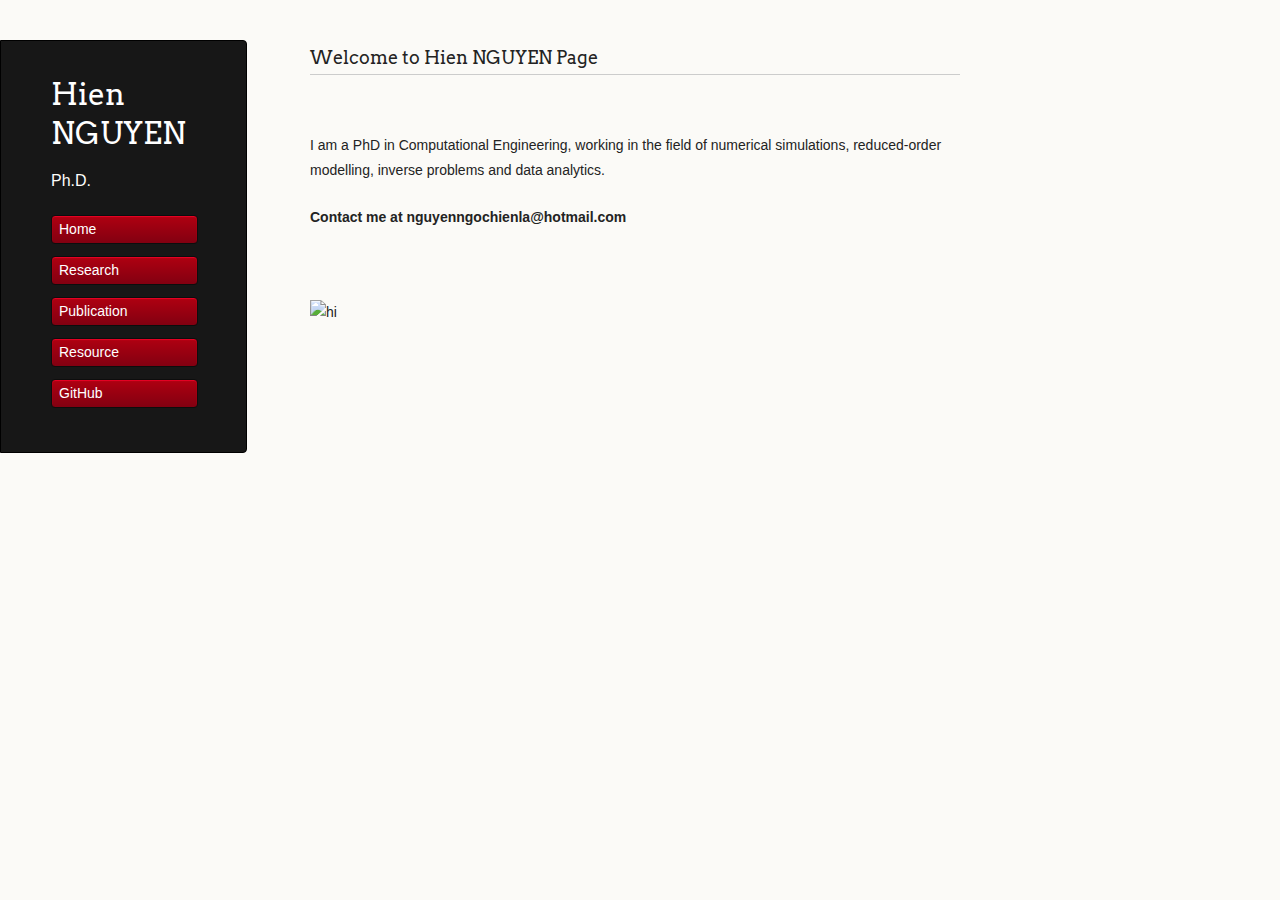
==== index.html @ cb578afe "make a change" ====
<!DOCTYPE html>
<html lang="en-us">
  <head>
    <meta charset="utf-8">
    <!--<meta http-equiv="X-UA-Compatible" content="chrome=1">-->
    <meta http-equiv="content-type" content="text/html">
    
    <!--Scaleable on mobile devices-->
    <!--<meta name="viewpoint" content="width=device-width, initial-scale=1.0, maximum-scale=1">-->
    
    <title>
    	Home &middot; Hien NGUYEN
    </title>
    
    <!--CSS-->
    <link rel="stylesheet" href="stylesheets/styles.css">
    <link rel="stylesheet" href="stylesheets/github-light.css">
    <script src="javascripts/scale.fix.js"></script>
    <meta name="viewport" content="width=device-width, initial-scale=1, user-scalable=no">
    <!--[if lt IE 9]>
    <script src="//html5shiv.googlecode.com/svn/trunk/html5.js"></script>
    <![endif]-->
  </head>
  
  <body>
  	<div class="wrapper">
  		<header>
  		<!--<div class="container">-->
  			<div class="sidebar-about">
  				<h1 class="header"> Hien NGUYEN</h1>
  				<p class="header">Ph.D.</p>
  			</div>
  			
  			<ul class="sidebar-nav">
  				<a class="sidebar-nav-item" href="hiennguyen113.github.io/nhn"></a>
  				<li class="sidebar-nav-item active">
  					<a href="/">Home</a>
  				</li>
  				<li class="sidebar-nav-item active">
  					<a href="research.html">Research</a>
  				</li>
  				<li class="sidebar-nav-item active">
  					<a href="publication.html">Publication</a>
  				</li>
  				<li class="sidebar-nav-item active">
  					<a href="resource.html">Resource</a>
  				</li>
  				<li class="sidebar-nav-item">
  					<a  href="https://github.com/HienNGUYEN113/nhn">GitHub</a>
  				</li>
  			</ul>
  		<!--</div>-->
  		</header>
  	<section> 
		<!--<div class="content container">-->
		<h3>
		<a id="welcome-to-github-pages" class="anchor" href="#welcome-to-github-pages" aria-hidden="true"><span aria-hidden="true" class="octicon octicon-link"></span></a>Welcome to Hien NGUYEN Page</h3>
			<p>&nbsp;</p>
			<p>I am a PhD in Computational Engineering, working in the field of numerical simulations, 
			   reduced-order modelling, inverse problems and data analytics.</p>
			<p><strong>Contact me at nguyenngochienla@hotmail.com</strong></p>
			<p>&nbsp;</p>
			<p> <img src="images/avatar.JPG" alt="hi" class="inline"/></p>
		<!--</div>	-->
	</section>
  </body>
</html>

 <!--   <div class="wrapper">-->
 <!--     <header>-->
 <!--       <h1 class="header">Hien N. NGUYEN</h1>-->
 <!--       <p class="header">Ph.D.</p>-->
	<!--<p class="header">Home</p>-->
	<!--<p class="header">Research</p>-->
	<!--<p class="header">Publication</p>-->
	<!--<p class="header">CV</p>-->
	<!--<p class="header">Resource</p>-->
	
        <!--<ul>-->
        <!--  <li class="download"><a class="buttons" href="https://github.com/HienNGUYEN113/nhn/zipball/master">Download ZIP</a></li>-->
        <!--  <li class="download"><a class="buttons" href="https://github.com/HienNGUYEN113/nhn/tarball/master">Download TAR</a></li>-->
        <!--  <li><a class="buttons github" href="https://github.com/HienNGUYEN113/nhn">View On GitHub</a></li>-->
        <!--</ul>-->

 <!--       <p class="header"> <a class="header name" href="https://github.com/HienNGUYEN113">GitHub</a></p>-->


      <!--</header>-->

<!--<h3>-->
<!--<a id="welcome-to-github-pages" class="anchor" href="#welcome-to-github-pages" aria-hidden="true"><span aria-hidden="true" class="octicon octicon-link"></span></a>Welcome to Hien NGUYEN Pages.</h3>-->

<!--<p>This automatic page generator is the easiest way to create beautiful pages for all of your projects. Author your page content here <a href="https://guides.github.com/features/mastering-markdown/">using GitHub Flavored Markdown</a>, select a template crafted by a designer, and publish. After your page is generated, you can check out the new <code>gh-pages</code> branch locally. If you’re using GitHub Desktop, simply sync your repository and you’ll see the new branch.</p>-->
<!--<p> I am a PhD in Computational Engineering, working in the field of numerical simulations, reduced-order modelling, inverse problems and data analytics.</p>-->
<!--<h3>-->
<!--<a id="designer-templates" class="anchor" href="#designer-templates" aria-hidden="true"><span aria-hidden="true" class="octicon octicon-link"></span></a>Designer Templates</h3>-->

<!--<p>We’ve crafted some handsome templates for you to use. Go ahead and click 'Continue to layouts' to browse through them. You can easily go back to edit your page before publishing. After publishing your page, you can revisit the page generator and switch to another theme. Your Page content will be preserved.</p>-->

<!--<h3>-->
<!--<a id="creating-pages-manually" class="anchor" href="#creating-pages-manually" aria-hidden="true"><span aria-hidden="true" class="octicon octicon-link"></span></a>Creating pages manually</h3>-->

<!--<p>If you prefer to not use the automatic generator, push a branch named <code>gh-pages</code> to your repository to create a page manually. In addition to supporting regular HTML content, GitHub Pages support Jekyll, a simple, blog aware static site generator. Jekyll makes it easy to create site-wide headers and footers without having to copy them across every page. It also offers intelligent blog support and other advanced templating features.</p>-->

<!--<h3>-->
<!--<a id="authors-and-contributors" class="anchor" href="#authors-and-contributors" aria-hidden="true"><span aria-hidden="true" class="octicon octicon-link"></span></a>Authors and Contributors</h3>-->

<!--<p>You can <a href="https://help.github.com/articles/basic-writing-and-formatting-syntax/#mentioning-users-and-teams" class="user-mention">@mention</a> a GitHub username to generate a link to their profile. The resulting <code>&lt;a&gt;</code> element will link to the contributor’s GitHub Profile. For example: In 2007, Chris Wanstrath (<a href="https://github.com/defunkt" class="user-mention">@defunkt</a>), PJ Hyett (<a href="https://github.com/pjhyett" class="user-mention">@pjhyett</a>), and Tom Preston-Werner (<a href="https://github.com/mojombo" class="user-mention">@mojombo</a>) founded GitHub.</p>-->

<!--<h3>-->
<!--<a id="support-or-contact" class="anchor" href="#support-or-contact" aria-hidden="true"><span aria-hidden="true" class="octicon octicon-link"></span></a>Support or Contact</h3>-->

<!--<p>Having trouble with Pages? Check out our <a href="https://help.github.com/pages">documentation</a> or <a href="https://github.com/contact">contact support</a> and we’ll help you sort it out.</p>-->
    <!--</section>-->
    <!--  <footer>-->
    <!--    <p><small>Hosted on <a href="https://pages.github.com">GitHub Pages</a> using the Dinky theme</small></p>-->
    <!--  </footer>-->
    <!--</div>-->
    <!--[if !IE]><script>fixScale(document);</script><![endif]-->
---- stylesheets/styles.css ----
@import url(https://fonts.googleapis.com/css?family=Arvo:400,700,400italic);

/* MeyerWeb Reset */

html, body, div, span, applet, object, iframe,
h1, h2, h3, h4, h5, h6, p, blockquote, pre,
a, abbr, acronym, address, big, cite, code,
del, dfn, em, img, ins, kbd, q, s, samp,
small, strike, strong, sub, sup, tt, var,
b, u, i, center,
dl, dt, dd, ol, ul, li,
fieldset, form, label, legend,
table, caption, tbody, tfoot, thead, tr, th, td,
article, aside, canvas, details, embed,
figure, figcaption, footer, header, hgroup,
menu, nav, output, ruby, section, summary,
time, mark, audio, video {
  margin: 0;
  padding: 0;
  border: 0;
  font: inherit;
  vertical-align: baseline;
}


/* Base text styles */

body {
  padding:10px 50px 0 0;
  font-family:"Helvetica Neue", Helvetica, Arial, sans-serif;
	font-size: 14px;
	color: #232323;
	background-color: #FBFAF7;
	margin: 0;
	line-height: 1.8em;
	-webkit-font-smoothing: antialiased;

}

h1, h2, h3, h4, h5, h6 {
  color:#232323;
  margin:36px 0 10px;
}

p, ul, ol, table, dl {
  margin:0 0 22px;
}

h1, h2, h3 {
	font-family: Arvo, Monaco, serif;
  line-height:1.3;
	font-weight: normal;
}

h1,h2, h3 {
	display: block;
	border-bottom: 1px solid #ccc;
	padding-bottom: 5px;
}

h1 {
	font-size: 30px;
}

h2 {
	font-size: 24px;
}

h3 {
	font-size: 18px;
}

h4, h5, h6 {
	font-family: Arvo, Monaco, serif;
	font-weight: 700;
}

a {
  color:#C30000;
  font-weight:200;
  text-decoration:none;
}

a:hover {
	text-decoration: underline;
}

a small {
	font-size: 12px;
}

em {
	font-style: italic;
}

strong {
  font-weight:700;
}

ul {
  list-style-position: inside;
  list-style: disc;
  padding-left: 25px;
}

ol {
  list-style-position: inside;
  list-style: decimal;
  padding-left: 25px;
}

blockquote {
  margin: 0;
  padding: 0 0 0 20px;
  font-style: italic;
}

dl, dt, dd, dl p {
	font-color: #444;
}

dl dt {
  font-weight: bold;
}

dl dd {
  padding-left: 20px;
  font-style: italic;
}

dl p {
  padding-left: 20px;
  font-style: italic;
}

hr {
  border:0;
  background:#ccc;
  height:1px;
  margin:0 0 24px;
}

/* Images */

img {
  position: relative;
  margin: 0 auto;
  max-width: 650px;
  padding: 5px;
  margin: 10px 0 32px 0;
  border: 1px solid #ccc;
}

p img {
  display: inline;
  margin: 0;
  padding: 0;
  vertical-align: middle;
  text-align: center;
  border: none;
}

/* Code blocks */

code, pre {
	font-family: Monaco, "Bitstream Vera Sans Mono", "Lucida Console", Terminal, monospace;
  color:#000;
  font-size:14px;
}

pre {
	padding: 4px 12px;
  background: #FDFEFB;
  border-radius:4px;
  border:1px solid #D7D8C8;
  overflow: auto;
  overflow-y: hidden;
	margin-bottom: 32px;
}


/* Tables */

table {
  width:100%;
}

table {
  border: 1px solid #ccc;
  margin-bottom: 32px;
  text-align: left;
 }

th {
  font-family: 'Arvo', Helvetica, Arial, sans-serif;
	font-size: 18px;
	font-weight: normal;
  padding: 10px;
  background: #232323;
  color: #FDFEFB;
 }

td {
  padding: 10px;
	background: #ccc;
 }


/* Wrapper */
.wrapper {
  width:960px;
}


/* Header */

header {
	background-color: #171717;
	color: #FDFDFB;
  width:170px;
  float:left;
  position:fixed;
	border: 1px solid #000;
	-webkit-border-top-right-radius: 4px;
	-webkit-border-bottom-right-radius: 4px;
	-moz-border-radius-topright: 4px;
	-moz-border-radius-bottomright: 4px;
	border-top-right-radius: 4px;
	border-bottom-right-radius: 4px;
	padding: 34px 25px 22px 50px;
	margin: 30px 25px 0 0;
	-webkit-font-smoothing: antialiased;
}

p.header {
	font-size: 16px;
}

h1.header {
	font-family: Arvo, sans-serif;
	font-size: 30px;
	font-weight: 300;
	line-height: 1.3em;
	border-bottom: none;
	margin-top: 0;
}


h1.header, a.header, a.name, header a{
	color: #fff;
}

a.header {
	text-decoration: underline;
}

a.name {
	white-space: nowrap;
}

header ul {
  list-style:none;
  padding:0;
}

header li {
	list-style-type: none;
  width:132px;
  height:15px;
	margin-bottom: 12px;
	line-height: 1em;
	padding: 6px 6px 6px 7px;

	background: #AF0011;
	background: -moz-linear-gradient(top, #AF0011 0%, #820011 100%);
  background: -webkit-gradient(linear, left top, left bottom, color-stop(0%,#f8f8f8), color-stop(100%,#dddddd));
  background: -webkit-linear-gradient(top, #AF0011 0%,#820011 100%);
  background: -o-linear-gradient(top, #AF0011 0%,#820011 100%);
  background: -ms-linear-gradient(top, #AF0011 0%,#820011 100%);
  background: linear-gradient(top, #AF0011 0%,#820011 100%);

	border-radius:4px;
  border:1px solid #0D0D0D;

	-webkit-box-shadow: inset 0px 1px 1px 0 rgba(233,2,38, 1);
	box-shadow: inset 0px 1px 1px 0 rgba(233,2,38, 1);

}

header li:hover {
	background: #C3001D;
	background: -moz-linear-gradient(top, #C3001D 0%, #950119 100%);
  background: -webkit-gradient(linear, left top, left bottom, color-stop(0%,#f8f8f8), color-stop(100%,#dddddd));
  background: -webkit-linear-gradient(top, #C3001D 0%,#950119 100%);
  background: -o-linear-gradient(top, #C3001D 0%,#950119 100%);
  background: -ms-linear-gradient(top, #C3001D 0%,#950119 100%);
  background: linear-gradient(top, #C3001D 0%,#950119 100%);
}

a.buttons {
	-webkit-font-smoothing: antialiased;
	background: url(../images/arrow-down.png) no-repeat;
	font-weight: normal;
	text-shadow: rgba(0, 0, 0, 0.4) 0 -1px 0;
	padding: 2px 2px 2px 22px;
	height: 30px;
}

a.github {
	background: url(../images/octocat-small.png) no-repeat 1px;
}

a.buttons:hover {
	color: #fff;
	text-decoration: none;
}


/* Section - for main page content */

/*section {*/
/*  width:650px;*/
/*  float:right;*/
/*  padding-bottom:50px;*/
/*}*/

section {
  width:650px;
  float:right;
  padding-bottom:50px;
}

/* Footer */

footer {
  width:170px;
  float:left;
  position:fixed;
  bottom:10px;
	padding-left: 50px;
}

@media print, screen and (max-width: 960px) {

  div.wrapper {
    width:auto;
    margin:0;
  }

  header, section, footer {
    float:none;
    position:static;
    width:auto;
  }

	footer {
		border-top: 1px solid #ccc;
		margin:0 84px 0 50px;
		padding:0;
	}

  header {
    padding-right:320px;
  }

  section {
    padding:20px 84px 20px 50px;
    margin:0 0 20px;
  }

  header a small {
    display:inline;
  }

  header ul {
    position:absolute;
    right:130px;
    top:84px;
  }
}

@media print, screen and (max-width: 720px) {
  body {
    word-wrap:break-word;
  }

  header {
    padding:10px 20px 0;
		margin-right: 0;
  }

	section {
    padding:10px 0 10px 20px;
    margin:0 0 30px;
  }

	footer {
		margin: 0 0 0 30px;
	}

  header ul, header p.view {
    position:static;
  }
}

@media print, screen and (max-width: 480px) {

  header ul li.download {
    display:none;
  }

	footer {
		margin: 0 0 0 20px;
	}

	footer a{
		display:block;
	}

}

@media print {
  body {
    padding:0.4in;
    font-size:12pt;
    color:#444;
  }
}
---- stylesheets/github-light.css ----
/*
The MIT License (MIT)

Copyright (c) 2016 GitHub, Inc.

Permission is hereby granted, free of charge, to any person obtaining a copy
of this software and associated documentation files (the "Software"), to deal
in the Software without restriction, including without limitation the rights
to use, copy, modify, merge, publish, distribute, sublicense, and/or sell
copies of the Software, and to permit persons to whom the Software is
furnished to do so, subject to the following conditions:

The above copyright notice and this permission notice shall be included in all
copies or substantial portions of the Software.

THE SOFTWARE IS PROVIDED "AS IS", WITHOUT WARRANTY OF ANY KIND, EXPRESS OR
IMPLIED, INCLUDING BUT NOT LIMITED TO THE WARRANTIES OF MERCHANTABILITY,
FITNESS FOR A PARTICULAR PURPOSE AND NONINFRINGEMENT. IN NO EVENT SHALL THE
AUTHORS OR COPYRIGHT HOLDERS BE LIABLE FOR ANY CLAIM, DAMAGES OR OTHER
LIABILITY, WHETHER IN AN ACTION OF CONTRACT, TORT OR OTHERWISE, ARISING FROM,
OUT OF OR IN CONNECTION WITH THE SOFTWARE OR THE USE OR OTHER DEALINGS IN THE
SOFTWARE.

*/

.pl-c /* comment */ {
  color: #969896;
}

.pl-c1 /* constant, variable.other.constant, support, meta.property-name, support.constant, support.variable, meta.module-reference, markup.raw, meta.diff.header */,
.pl-s .pl-v /* string variable */ {
  color: #0086b3;
}

.pl-e /* entity */,
.pl-en /* entity.name */ {
  color: #795da3;
}

.pl-smi /* variable.parameter.function, storage.modifier.package, storage.modifier.import, storage.type.java, variable.other */,
.pl-s .pl-s1 /* string source */ {
  color: #333;
}

.pl-ent /* entity.name.tag */ {
  color: #63a35c;
}

.pl-k /* keyword, storage, storage.type */ {
  color: #a71d5d;
}

.pl-s /* string */,
.pl-pds /* punctuation.definition.string, string.regexp.character-class */,
.pl-s .pl-pse .pl-s1 /* string punctuation.section.embedded source */,
.pl-sr /* string.regexp */,
.pl-sr .pl-cce /* string.regexp constant.character.escape */,
.pl-sr .pl-sre /* string.regexp source.ruby.embedded */,
.pl-sr .pl-sra /* string.regexp string.regexp.arbitrary-repitition */ {
  color: #183691;
}

.pl-v /* variable */ {
  color: #ed6a43;
}

.pl-id /* invalid.deprecated */ {
  color: #b52a1d;
}

.pl-ii /* invalid.illegal */ {
  color: #f8f8f8;
  background-color: #b52a1d;
}

.pl-sr .pl-cce /* string.regexp constant.character.escape */ {
  font-weight: bold;
  color: #63a35c;
}

.pl-ml /* markup.list */ {
  color: #693a17;
}

.pl-mh /* markup.heading */,
.pl-mh .pl-en /* markup.heading entity.name */,
.pl-ms /* meta.separator */ {
  font-weight: bold;
  color: #1d3e81;
}

.pl-mq /* markup.quote */ {
  color: #008080;
}

.pl-mi /* markup.italic */ {
  font-style: italic;
  color: #333;
}

.pl-mb /* markup.bold */ {
  font-weight: bold;
  color: #333;
}

.pl-md /* markup.deleted, meta.diff.header.from-file */ {
  color: #bd2c00;
  background-color: #ffecec;
}

.pl-mi1 /* markup.inserted, meta.diff.header.to-file */ {
  color: #55a532;
  background-color: #eaffea;
}

.pl-mdr /* meta.diff.range */ {
  font-weight: bold;
  color: #795da3;
}

.pl-mo /* meta.output */ {
  color: #1d3e81;
}
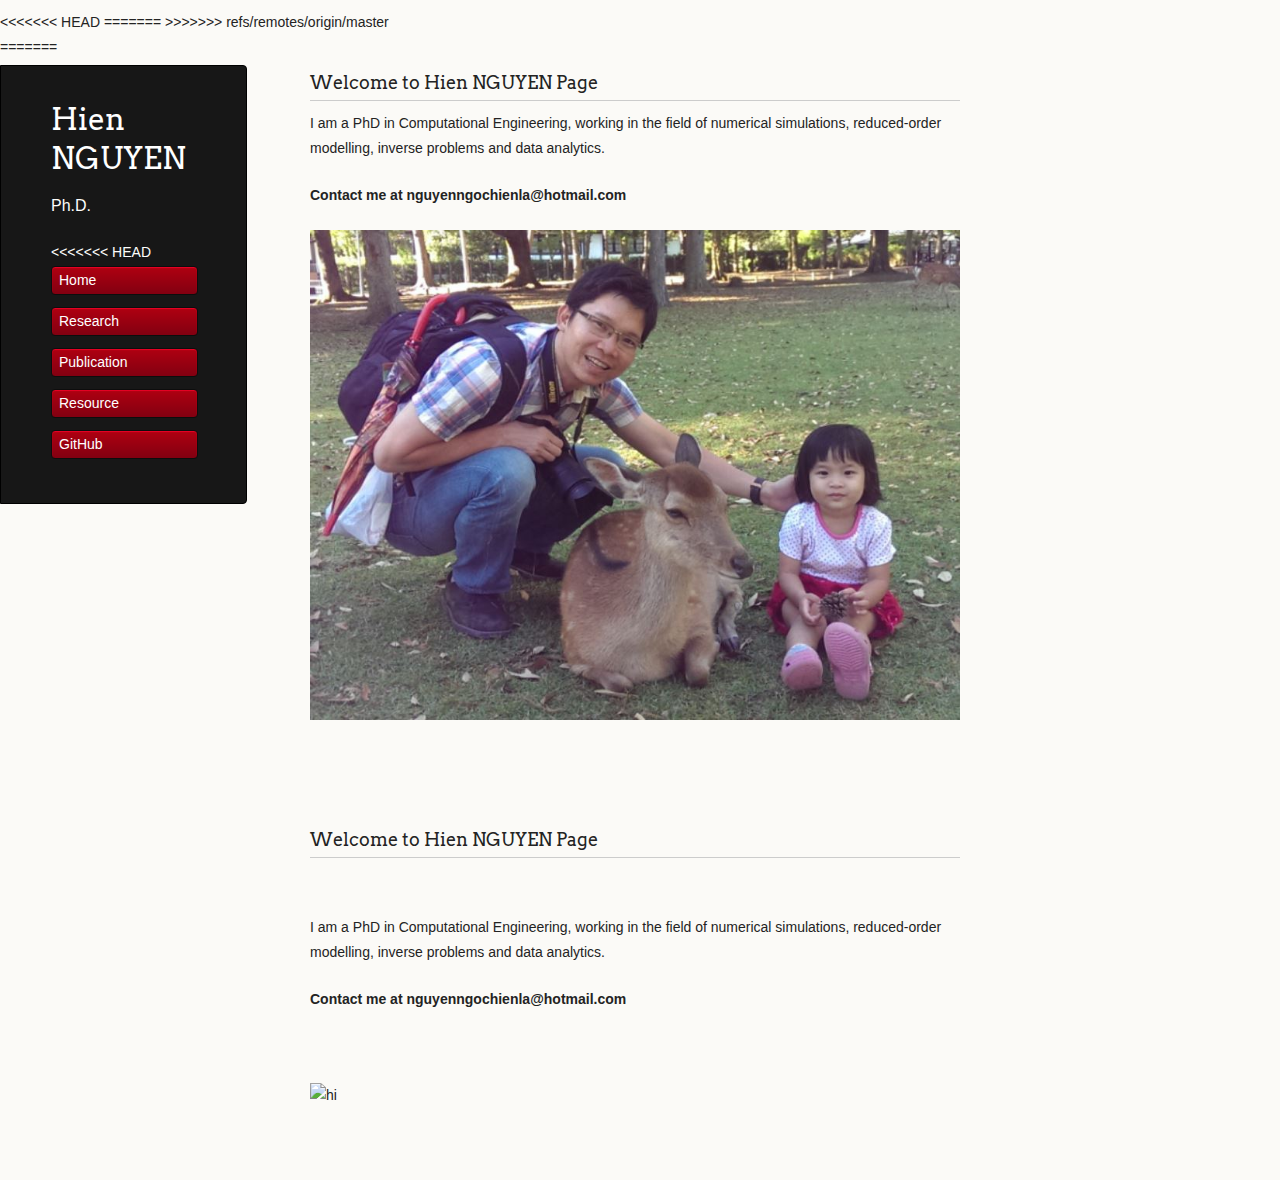
==== commit 5cecb95c: "Merge remote-tracking branch 'refs/remotes/origin/master' into gh-pages" ====
--- a/index.html
+++ b/index.html
@@ -1,36 +1,77 @@
 <!DOCTYPE html>
 <html lang="en-us">
-  <head>
-    <meta charset="utf-8">
-    <!--<meta http-equiv="X-UA-Compatible" content="chrome=1">-->
-    <meta http-equiv="content-type" content="text/html">
+  	<head>
+    	<meta charset="utf-8">
+    	<!--<meta http-equiv="X-UA-Compatible" content="chrome=1">-->
+    	<meta http-equiv="content-type" content="text/html">
     
-    <!--Scaleable on mobile devices-->
-    <!--<meta name="viewpoint" content="width=device-width, initial-scale=1.0, maximum-scale=1">-->
+    	<!--Scaleable on mobile devices-->
+    	<meta name="viewpoint" content="width=device-width, initial-scale=1.0, maximum-scale=1">
     
+<<<<<<< HEAD
+    	<title>
+    		Home  &middot; Hien NGUYEN
+    	</title>
+=======
     <title>
     	Home &middot; Hien NGUYEN
     </title>
+>>>>>>> refs/remotes/origin/master
     
-    <!--CSS-->
-    <link rel="stylesheet" href="stylesheets/styles.css">
-    <link rel="stylesheet" href="stylesheets/github-light.css">
-    <script src="javascripts/scale.fix.js"></script>
-    <meta name="viewport" content="width=device-width, initial-scale=1, user-scalable=no">
-    <!--[if lt IE 9]>
-    <script src="//html5shiv.googlecode.com/svn/trunk/html5.js"></script>
-    <![endif]-->
-  </head>
+    	<!--CSS-->
+    	<link rel="stylesheet" href="stylesheets/styles.css">
+    	<link rel="stylesheet" href="stylesheets/github-light.css">
+    	<script src="javascripts/scale.fix.js"></script>
+    	<!-- <meta name="viewport" content="width=device-width, initial-scale=1, user-scalable=no"> -->
+    	<!--[if lt IE 9]>
+    	<script src="//html5shiv.googlecode.com/svn/trunk/html5.js"></script>
+    	<![endif]-->
+  	</head>
   
-  <body>
-  	<div class="wrapper">
-  		<header>
-  		<!--<div class="container">-->
-  			<div class="sidebar-about">
-  				<h1 class="header"> Hien NGUYEN</h1>
-  				<p class="header">Ph.D.</p>
+  	<body>
+  		<div class="wrapper">
+  			<header>
+  			<div class="container">
+	  			<div class="sidebar-about">
+	  				<h1 class="header"> Hien NGUYEN</h1>
+	  				<p class="header">Ph.D.</p>
+	  			</div>
+  			
+<<<<<<< HEAD
+	  			<ul class="sidebar-nav">
+	  				<a class="sidebar-nav-item" href="hiennguyen113.github.io/nhn"></a>
+	  				<li class="sidebar-nav-item active">
+	  					<a href="/">Home</a>
+	  				</li>
+	  				<li class="sidebar-nav-item">
+	  					<a href="/research/">Research</a>
+	  				</li>
+	  				<li class="sidebar-nav-item">
+	  					<a href="/publication/">Publication</a>
+	  				</li>
+	  				<li class="sidebar-nav-item">
+	  					<a href="/resource/">Resource</a>
+	  				</li>
+	  				<li class="sidebar-nav-item">
+	  					<a  href="https://github.com/HienNGUYEN113/nhn">GitHub</a>
+	  				</li>
+	  			</ul>
   			</div>
-  			
+  			</header>
+  		<section> 
+			<div class="content container">
+			<h3>
+			<a id="welcome-to-github-pages" class="anchor" href="#welcome-to-github-pages" aria-hidden="true"><span aria-hidden="true" class="octicon octicon-link"></span></a>Welcome to Hien NGUYEN Page</h3>
+				<!-- <p>&nbsp;</p> -->
+				<p>I am a PhD in Computational Engineering, working in the field of numerical simulations, 
+			   		reduced-order modelling, inverse problems and data analytics.</p>
+				<p><strong>Contact me at nguyenngochienla@hotmail.com</strong></p>
+				<!-- <p>&nbsp;</p> -->
+				<p> <img src="images/raw/avatar.JPG" alt="hi" class="inline"/></p>
+			</div>	
+		</section>
+  	</body>
+=======
   			<ul class="sidebar-nav">
   				<a class="sidebar-nav-item" href="hiennguyen113.github.io/nhn"></a>
   				<li class="sidebar-nav-item active">
@@ -64,6 +105,7 @@
 		<!--</div>	-->
 	</section>
   </body>
+>>>>>>> refs/remotes/origin/master
 </html>
 
  <!--   <div class="wrapper">-->
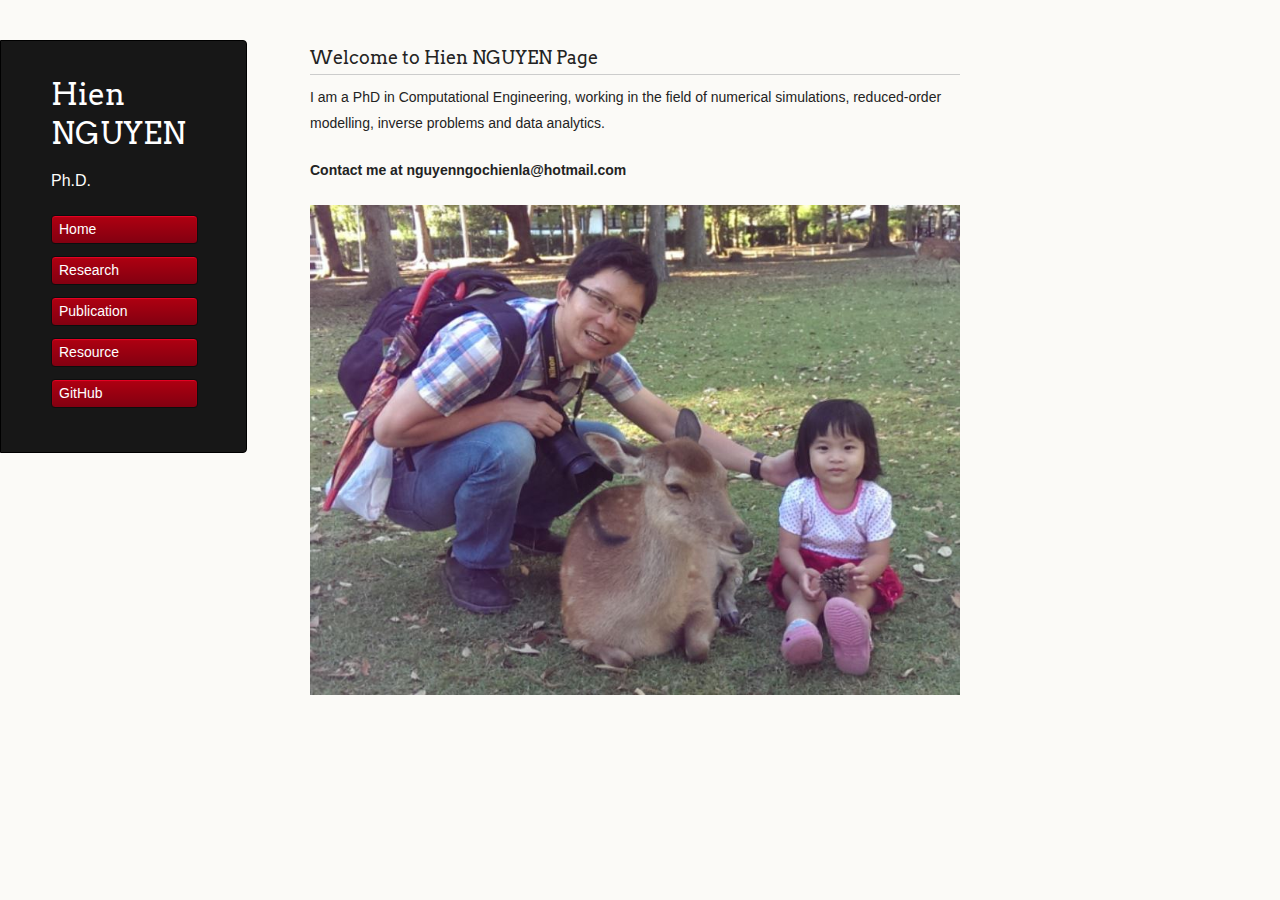
==== commit 1239a61a: "Update index.html" ====
--- a/index.html
+++ b/index.html
@@ -8,16 +8,10 @@
     	<!--Scaleable on mobile devices-->
     	<meta name="viewpoint" content="width=device-width, initial-scale=1.0, maximum-scale=1">
     
-<<<<<<< HEAD
     	<title>
-    		Home  &middot; Hien NGUYEN
+    		Home &middot; Hien NGUYEN
     	</title>
-=======
-    <title>
-    	Home &middot; Hien NGUYEN
-    </title>
->>>>>>> refs/remotes/origin/master
-    
+
     	<!--CSS-->
     	<link rel="stylesheet" href="stylesheets/styles.css">
     	<link rel="stylesheet" href="stylesheets/github-light.css">
@@ -37,20 +31,19 @@
 	  				<p class="header">Ph.D.</p>
 	  			</div>
   			
-<<<<<<< HEAD
 	  			<ul class="sidebar-nav">
 	  				<a class="sidebar-nav-item" href="hiennguyen113.github.io/nhn"></a>
 	  				<li class="sidebar-nav-item active">
 	  					<a href="/">Home</a>
 	  				</li>
-	  				<li class="sidebar-nav-item">
-	  					<a href="/research/">Research</a>
+	  				<li class="sidebar-nav-item active">
+	  					<a href="/research.html/">Research</a>
 	  				</li>
-	  				<li class="sidebar-nav-item">
-	  					<a href="/publication/">Publication</a>
+	  				<li class="sidebar-nav-item active">
+	  					<a href="/publication.html/">Publication</a>
 	  				</li>
-	  				<li class="sidebar-nav-item">
-	  					<a href="/resource/">Resource</a>
+	  				<li class="sidebar-nav-item active">
+	  					<a href="/resource.html/">Resource</a>
 	  				</li>
 	  				<li class="sidebar-nav-item">
 	  					<a  href="https://github.com/HienNGUYEN113/nhn">GitHub</a>
@@ -71,93 +64,4 @@
 			</div>	
 		</section>
   	</body>
-=======
-  			<ul class="sidebar-nav">
-  				<a class="sidebar-nav-item" href="hiennguyen113.github.io/nhn"></a>
-  				<li class="sidebar-nav-item active">
-  					<a href="/">Home</a>
-  				</li>
-  				<li class="sidebar-nav-item active">
-  					<a href="research.html">Research</a>
-  				</li>
-  				<li class="sidebar-nav-item active">
-  					<a href="publication.html">Publication</a>
-  				</li>
-  				<li class="sidebar-nav-item active">
-  					<a href="resource.html">Resource</a>
-  				</li>
-  				<li class="sidebar-nav-item">
-  					<a  href="https://github.com/HienNGUYEN113/nhn">GitHub</a>
-  				</li>
-  			</ul>
-  		<!--</div>-->
-  		</header>
-  	<section> 
-		<!--<div class="content container">-->
-		<h3>
-		<a id="welcome-to-github-pages" class="anchor" href="#welcome-to-github-pages" aria-hidden="true"><span aria-hidden="true" class="octicon octicon-link"></span></a>Welcome to Hien NGUYEN Page</h3>
-			<p>&nbsp;</p>
-			<p>I am a PhD in Computational Engineering, working in the field of numerical simulations, 
-			   reduced-order modelling, inverse problems and data analytics.</p>
-			<p><strong>Contact me at nguyenngochienla@hotmail.com</strong></p>
-			<p>&nbsp;</p>
-			<p> <img src="images/avatar.JPG" alt="hi" class="inline"/></p>
-		<!--</div>	-->
-	</section>
-  </body>
->>>>>>> refs/remotes/origin/master
 </html>
-
- <!--   <div class="wrapper">-->
- <!--     <header>-->
- <!--       <h1 class="header">Hien N. NGUYEN</h1>-->
- <!--       <p class="header">Ph.D.</p>-->
-	<!--<p class="header">Home</p>-->
-	<!--<p class="header">Research</p>-->
-	<!--<p class="header">Publication</p>-->
-	<!--<p class="header">CV</p>-->
-	<!--<p class="header">Resource</p>-->
-	
-        <!--<ul>-->
-        <!--  <li class="download"><a class="buttons" href="https://github.com/HienNGUYEN113/nhn/zipball/master">Download ZIP</a></li>-->
-        <!--  <li class="download"><a class="buttons" href="https://github.com/HienNGUYEN113/nhn/tarball/master">Download TAR</a></li>-->
-        <!--  <li><a class="buttons github" href="https://github.com/HienNGUYEN113/nhn">View On GitHub</a></li>-->
-        <!--</ul>-->
-
- <!--       <p class="header"> <a class="header name" href="https://github.com/HienNGUYEN113">GitHub</a></p>-->
-
-
-      <!--</header>-->
-
-<!--<h3>-->
-<!--<a id="welcome-to-github-pages" class="anchor" href="#welcome-to-github-pages" aria-hidden="true"><span aria-hidden="true" class="octicon octicon-link"></span></a>Welcome to Hien NGUYEN Pages.</h3>-->
-
-<!--<p>This automatic page generator is the easiest way to create beautiful pages for all of your projects. Author your page content here <a href="https://guides.github.com/features/mastering-markdown/">using GitHub Flavored Markdown</a>, select a template crafted by a designer, and publish. After your page is generated, you can check out the new <code>gh-pages</code> branch locally. If you’re using GitHub Desktop, simply sync your repository and you’ll see the new branch.</p>-->
-<!--<p> I am a PhD in Computational Engineering, working in the field of numerical simulations, reduced-order modelling, inverse problems and data analytics.</p>-->
-<!--<h3>-->
-<!--<a id="designer-templates" class="anchor" href="#designer-templates" aria-hidden="true"><span aria-hidden="true" class="octicon octicon-link"></span></a>Designer Templates</h3>-->
-
-<!--<p>We’ve crafted some handsome templates for you to use. Go ahead and click 'Continue to layouts' to browse through them. You can easily go back to edit your page before publishing. After publishing your page, you can revisit the page generator and switch to another theme. Your Page content will be preserved.</p>-->
-
-<!--<h3>-->
-<!--<a id="creating-pages-manually" class="anchor" href="#creating-pages-manually" aria-hidden="true"><span aria-hidden="true" class="octicon octicon-link"></span></a>Creating pages manually</h3>-->
-
-<!--<p>If you prefer to not use the automatic generator, push a branch named <code>gh-pages</code> to your repository to create a page manually. In addition to supporting regular HTML content, GitHub Pages support Jekyll, a simple, blog aware static site generator. Jekyll makes it easy to create site-wide headers and footers without having to copy them across every page. It also offers intelligent blog support and other advanced templating features.</p>-->
-
-<!--<h3>-->
-<!--<a id="authors-and-contributors" class="anchor" href="#authors-and-contributors" aria-hidden="true"><span aria-hidden="true" class="octicon octicon-link"></span></a>Authors and Contributors</h3>-->
-
-<!--<p>You can <a href="https://help.github.com/articles/basic-writing-and-formatting-syntax/#mentioning-users-and-teams" class="user-mention">@mention</a> a GitHub username to generate a link to their profile. The resulting <code>&lt;a&gt;</code> element will link to the contributor’s GitHub Profile. For example: In 2007, Chris Wanstrath (<a href="https://github.com/defunkt" class="user-mention">@defunkt</a>), PJ Hyett (<a href="https://github.com/pjhyett" class="user-mention">@pjhyett</a>), and Tom Preston-Werner (<a href="https://github.com/mojombo" class="user-mention">@mojombo</a>) founded GitHub.</p>-->
-
-<!--<h3>-->
-<!--<a id="support-or-contact" class="anchor" href="#support-or-contact" aria-hidden="true"><span aria-hidden="true" class="octicon octicon-link"></span></a>Support or Contact</h3>-->
-
-<!--<p>Having trouble with Pages? Check out our <a href="https://help.github.com/pages">documentation</a> or <a href="https://github.com/contact">contact support</a> and we’ll help you sort it out.</p>-->
-    <!--</section>-->
-    <!--  <footer>-->
-    <!--    <p><small>Hosted on <a href="https://pages.github.com">GitHub Pages</a> using the Dinky theme</small></p>-->
-    <!--  </footer>-->
-    <!--</div>-->
-    <!--[if !IE]><script>fixScale(document);</script><![endif]-->
-		
-
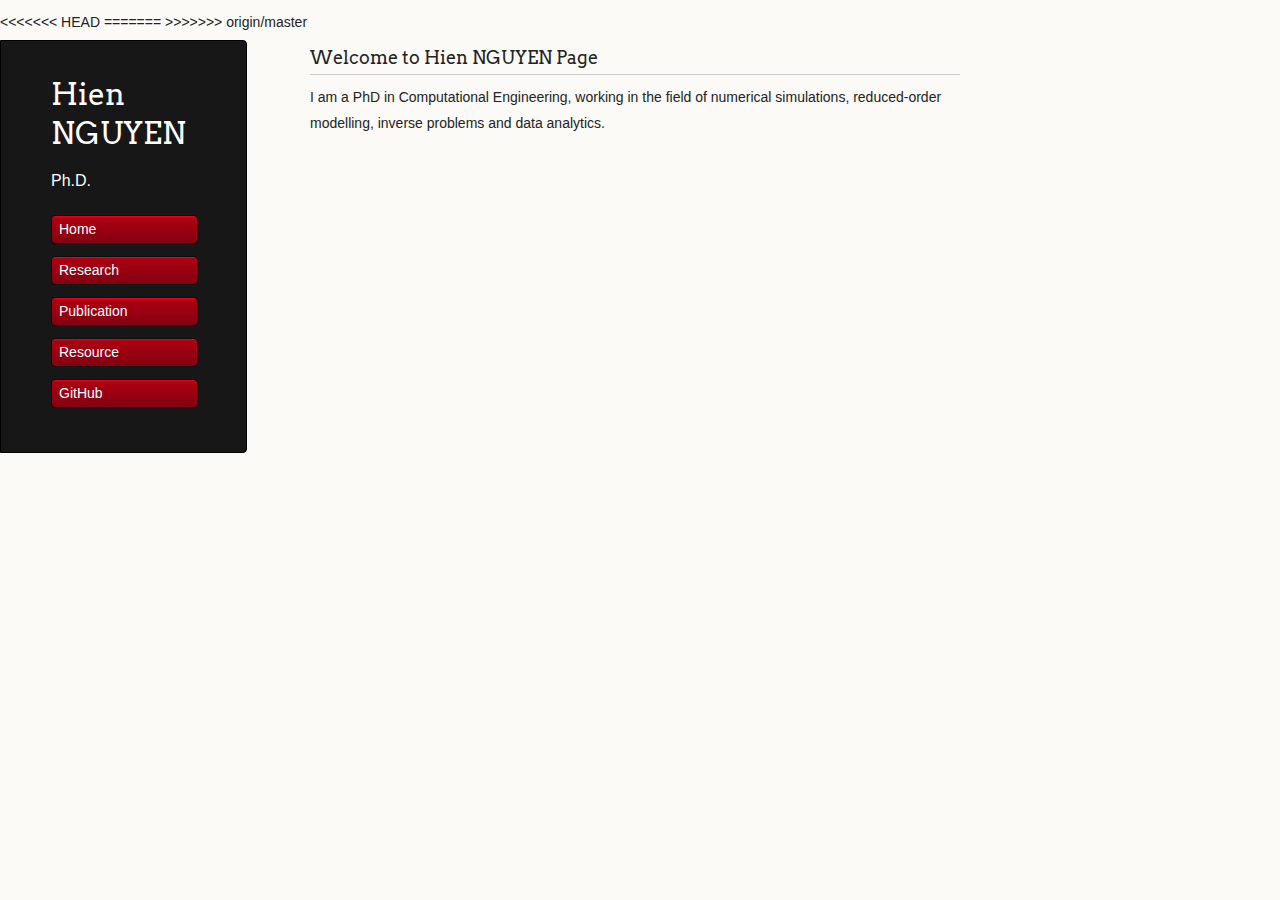
==== commit 4c0fb04d: "Merge remote-tracking branch 'origin/master'" ====
--- a/index.html
+++ b/index.html
@@ -37,13 +37,13 @@
 	  					<a href="/">Home</a>
 	  				</li>
 	  				<li class="sidebar-nav-item active">
-	  					<a href="/research.html/">Research</a>
+	  					<a href="research.html">Research</a>
 	  				</li>
 	  				<li class="sidebar-nav-item active">
-	  					<a href="/publication.html/">Publication</a>
+	  					<a href="publication.html">Publication</a>
 	  				</li>
 	  				<li class="sidebar-nav-item active">
-	  					<a href="/resource.html/">Resource</a>
+	  					<a href="resource.html">Resource</a>
 	  				</li>
 	  				<li class="sidebar-nav-item">
 	  					<a  href="https://github.com/HienNGUYEN113/nhn">GitHub</a>
@@ -58,10 +58,14 @@
 				<!-- <p>&nbsp;</p> -->
 				<p>I am a PhD in Computational Engineering, working in the field of numerical simulations, 
 			   		reduced-order modelling, inverse problems and data analytics.</p>
-				<p><strong>Contact me at nguyenngochienla@hotmail.com</strong></p>
+				<!-- <p><strong>Contact me at nguyenngochienla@hotmail.com</strong></p> -->
 				<!-- <p>&nbsp;</p> -->
-				<p> <img src="images/raw/avatar.JPG" alt="hi" class="inline"/></p>
+				<!-- <p> <img src="images/raw/avatar.JPG" alt="hi" class="inline"/></p> -->
 			</div>	
 		</section>
   	</body>
+<<<<<<< HEAD
 </html>
+=======
+</html>
+>>>>>>> origin/master
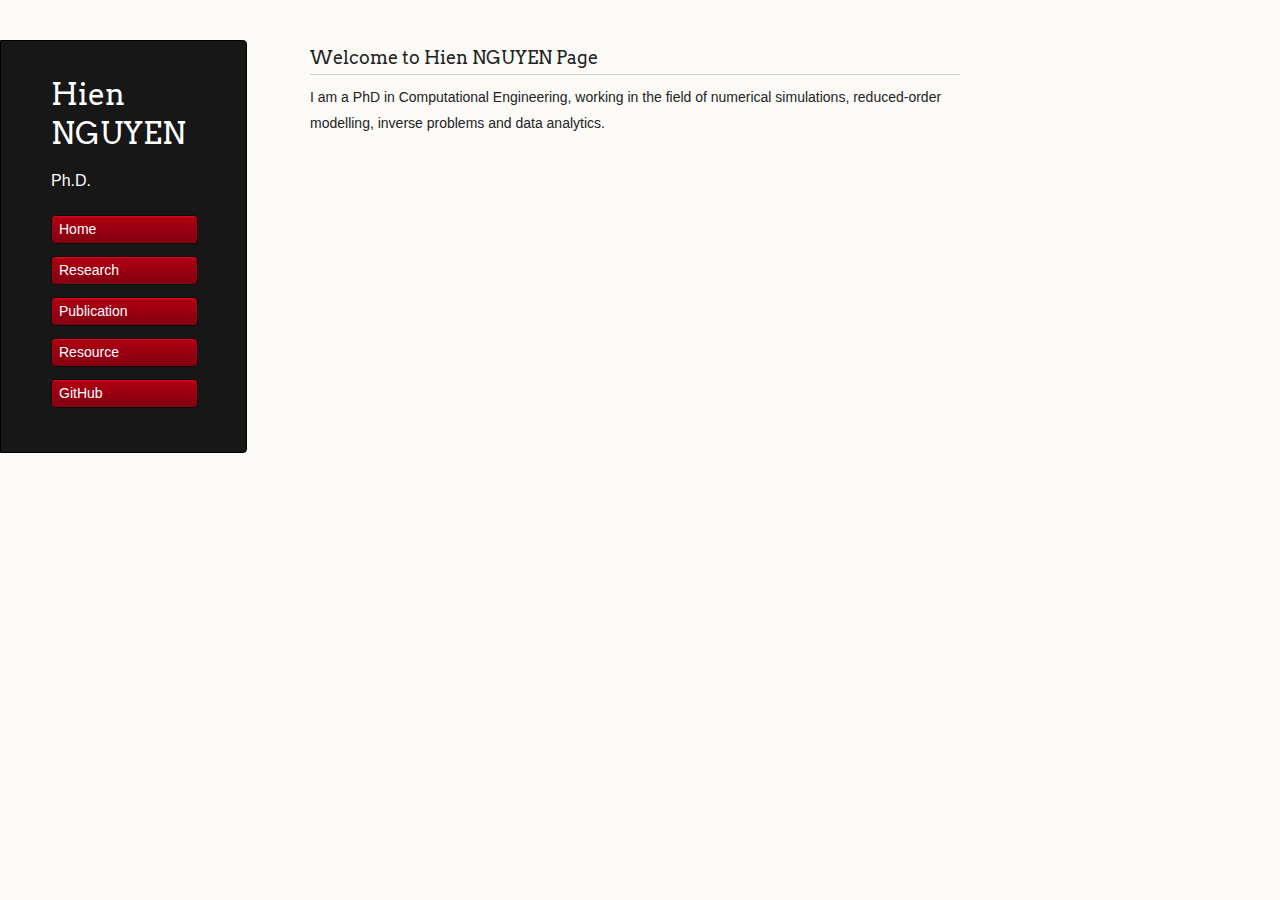
==== commit 829808b7: "Add files via upload" ====
--- a/index.html
+++ b/index.html
@@ -1,71 +1,67 @@
-<!DOCTYPE html>
-<html lang="en-us">
-  	<head>
-    	<meta charset="utf-8">
-    	<!--<meta http-equiv="X-UA-Compatible" content="chrome=1">-->
-    	<meta http-equiv="content-type" content="text/html">
-    
-    	<!--Scaleable on mobile devices-->
-    	<meta name="viewpoint" content="width=device-width, initial-scale=1.0, maximum-scale=1">
-    
-    	<title>
-    		Home &middot; Hien NGUYEN
-    	</title>
-
-    	<!--CSS-->
-    	<link rel="stylesheet" href="stylesheets/styles.css">
-    	<link rel="stylesheet" href="stylesheets/github-light.css">
-    	<script src="javascripts/scale.fix.js"></script>
-    	<!-- <meta name="viewport" content="width=device-width, initial-scale=1, user-scalable=no"> -->
-    	<!--[if lt IE 9]>
-    	<script src="//html5shiv.googlecode.com/svn/trunk/html5.js"></script>
-    	<![endif]-->
-  	</head>
-  
-  	<body>
-  		<div class="wrapper">
-  			<header>
-  			<div class="container">
-	  			<div class="sidebar-about">
-	  				<h1 class="header"> Hien NGUYEN</h1>
-	  				<p class="header">Ph.D.</p>
-	  			</div>
-  			
-	  			<ul class="sidebar-nav">
-	  				<a class="sidebar-nav-item" href="hiennguyen113.github.io/nhn"></a>
-	  				<li class="sidebar-nav-item active">
-	  					<a href="/">Home</a>
-	  				</li>
-	  				<li class="sidebar-nav-item active">
-	  					<a href="research.html">Research</a>
-	  				</li>
-	  				<li class="sidebar-nav-item active">
-	  					<a href="publication.html">Publication</a>
-	  				</li>
-	  				<li class="sidebar-nav-item active">
-	  					<a href="resource.html">Resource</a>
-	  				</li>
-	  				<li class="sidebar-nav-item">
-	  					<a  href="https://github.com/HienNGUYEN113/nhn">GitHub</a>
-	  				</li>
-	  			</ul>
-  			</div>
-  			</header>
-  		<section> 
-			<div class="content container">
-			<h3>
-			<a id="welcome-to-github-pages" class="anchor" href="#welcome-to-github-pages" aria-hidden="true"><span aria-hidden="true" class="octicon octicon-link"></span></a>Welcome to Hien NGUYEN Page</h3>
-				<!-- <p>&nbsp;</p> -->
-				<p>I am a PhD in Computational Engineering, working in the field of numerical simulations, 
-			   		reduced-order modelling, inverse problems and data analytics.</p>
-				<!-- <p><strong>Contact me at nguyenngochienla@hotmail.com</strong></p> -->
-				<!-- <p>&nbsp;</p> -->
-				<!-- <p> <img src="images/raw/avatar.JPG" alt="hi" class="inline"/></p> -->
-			</div>	
-		</section>
-  	</body>
-<<<<<<< HEAD
-</html>
-=======
-</html>
->>>>>>> origin/master
+<!DOCTYPE html>
+<html lang="en-us">
+  	<head>
+    	<meta charset="utf-8">
+    	<!--<meta http-equiv="X-UA-Compatible" content="chrome=1">-->
+    	<meta http-equiv="content-type" content="text/html">
+    
+    	<!--Scaleable on mobile devices-->
+    	<meta name="viewpoint" content="width=device-width, initial-scale=1.0, maximum-scale=1">
+    
+    	<title>
+    		Home &middot; Hien NGUYEN
+    	</title>
+
+    	<!--CSS-->
+    	<link rel="stylesheet" href="stylesheets/styles.css">
+    	<link rel="stylesheet" href="stylesheets/github-light.css">
+    	<script src="javascripts/scale.fix.js"></script>
+    	<!-- <meta name="viewport" content="width=device-width, initial-scale=1, user-scalable=no"> -->
+    	<!--[if lt IE 9]>
+    	<script src="//html5shiv.googlecode.com/svn/trunk/html5.js"></script>
+    	<![endif]-->
+  	</head>
+  
+  	<body>
+  		<div class="wrapper">
+  			<header>
+  			<div class="container">
+	  			<div class="sidebar-about">
+	  				<h1 class="header"> Hien NGUYEN</h1>
+	  				<p class="header">Ph.D.</p>
+	  			</div>
+  			
+	  			<ul class="sidebar-nav">
+	  				<a class="sidebar-nav-item" href="hiennguyen113.github.io/nhn"></a>
+	  				<li class="sidebar-nav-item active">
+	  					<a href="/">Home</a>
+	  				</li>
+	  				<li class="sidebar-nav-item active">
+	  					<a href="research.html">Research</a>
+	  				</li>
+	  				<li class="sidebar-nav-item active">
+	  					<a href="publication.html">Publication</a>
+	  				</li>
+	  				<li class="sidebar-nav-item active">
+	  					<a href="resource.html">Resource</a>
+	  				</li>
+	  				<li class="sidebar-nav-item">
+	  					<a  href="https://github.com/HienNGUYEN113/nhn">GitHub</a>
+	  				</li>
+	  			</ul>
+  			</div>
+  			</header>
+  		<section> 
+			<div class="content container">
+			<h3>
+			<a id="welcome-to-github-pages" class="anchor" href="#welcome-to-github-pages" aria-hidden="true"><span aria-hidden="true" class="octicon octicon-link"></span></a>Welcome to Hien NGUYEN Page</h3>
+				<!-- <p>&nbsp;</p> -->
+				<p>I am a PhD in Computational Engineering, working in the field of numerical simulations, 
+			   		reduced-order modelling, inverse problems and data analytics.</p>
+				<!-- <p><strong>Contact me at nguyenngochienla@hotmail.com</strong></p> -->
+				<!-- <p>&nbsp;</p> -->
+				<!-- <p> <img src="images/raw/avatar.JPG" alt="hi" class="inline"/></p> -->
+			</div>	
+		</section>
+  	</body>
+</html>
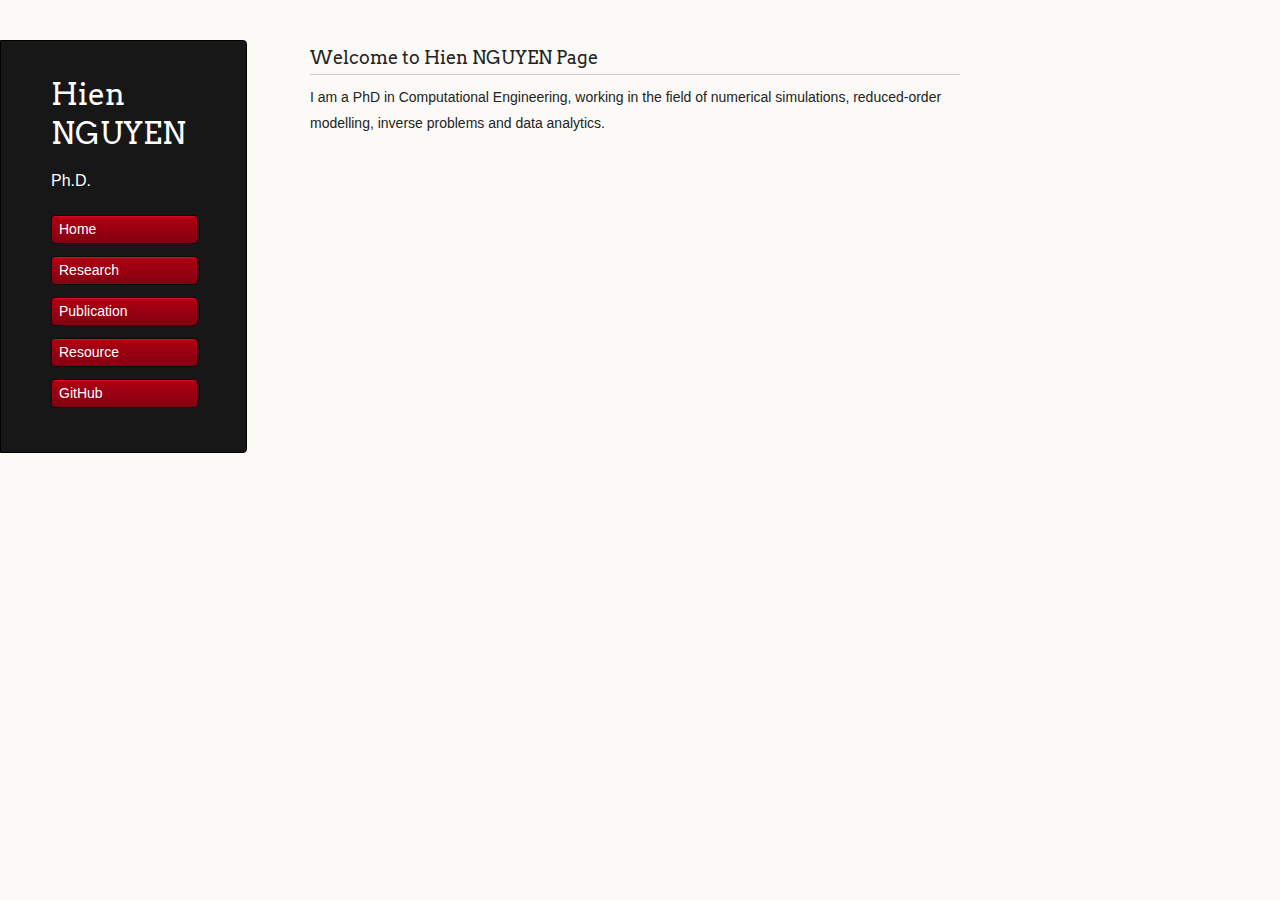
==== commit ec9841cc: "Update index.html" ====
(no text change in the page or its own stylesheets)
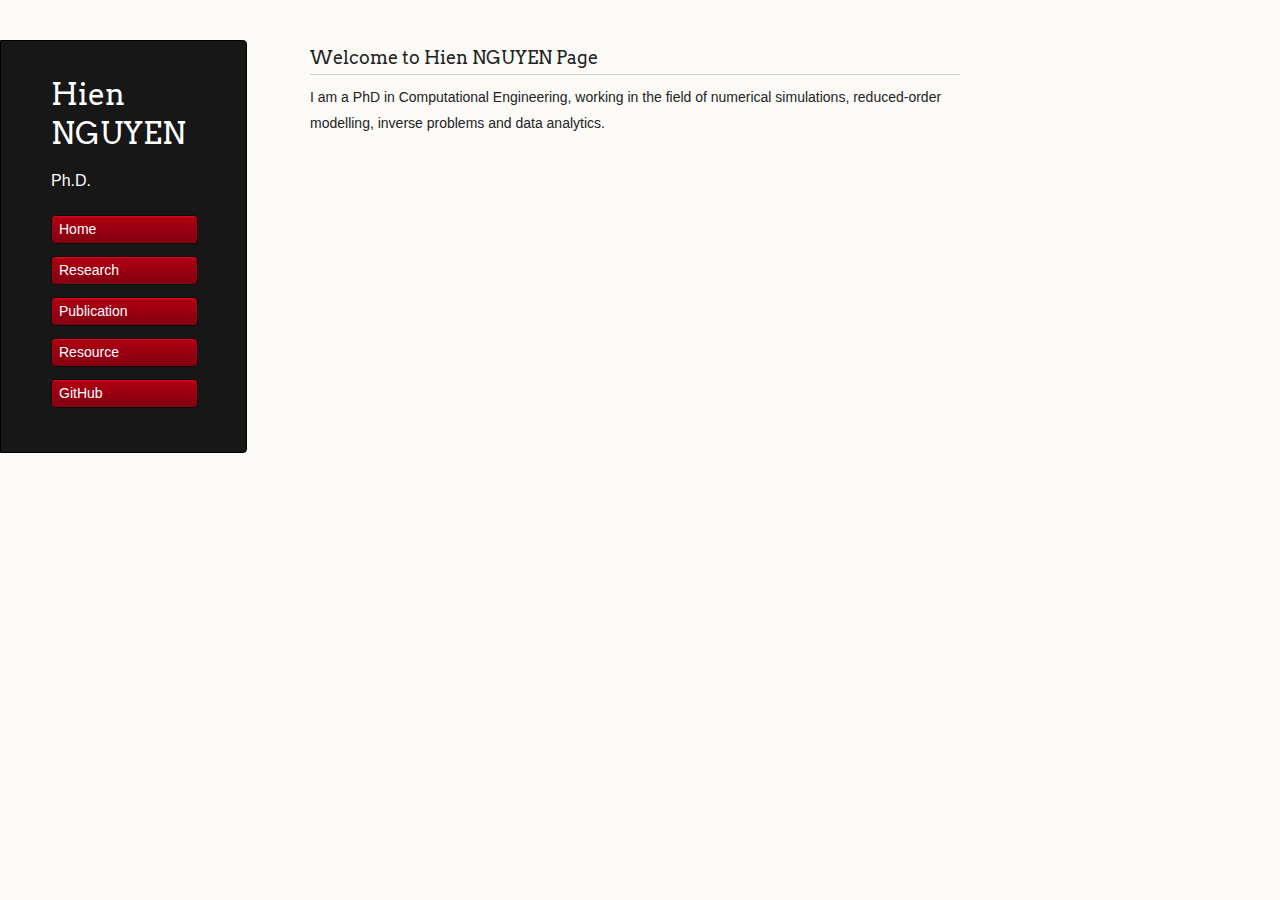
==== commit abd17879: "Update index.html" ====
--- a/index.html
+++ b/index.html
@@ -34,16 +34,16 @@
 	  			<ul class="sidebar-nav">
 	  				<a class="sidebar-nav-item" href="hiennguyen113.github.io/nhn"></a>
 	  				<li class="sidebar-nav-item active">
-	  					<a href="/">Home</a>
+	  					<a href="./">Home</a>
 	  				</li>
 	  				<li class="sidebar-nav-item active">
-	  					<a href="research.html">Research</a>
+	  					<a href="./research.html">Research</a>
 	  				</li>
 	  				<li class="sidebar-nav-item active">
-	  					<a href="publication.html">Publication</a>
+	  					<a href="./publication.html">Publication</a>
 	  				</li>
 	  				<li class="sidebar-nav-item active">
-	  					<a href="resource.html">Resource</a>
+	  					<a href="./resource.html">Resource</a>
 	  				</li>
 	  				<li class="sidebar-nav-item">
 	  					<a  href="https://github.com/HienNGUYEN113/nhn">GitHub</a>
@@ -64,4 +64,13 @@
 			</div>	
 		</section>
   	</body>
+  	<script>
+  		(function(i,s,o,g,r,a,m){i['GoogleAnalyticsObject']=r;i[r]=i[r]||function(){
+  		(i[r].q=i[r].q||[]).push(arguments)},i[r].l=1*new Date();a=s.createElement(o),
+  		m=s.getElementsByTagName(o)[0];a.async=1;a.src=g;m.parentNode.insertBefore(a,m)
+  		})(window,document,'script','https://www.google-analytics.com/analytics.js','ga');
+
+  		ga('create', 'UA-79940730-1', 'auto');
+  		ga('send', 'pageview');
+	</script>
 </html>
